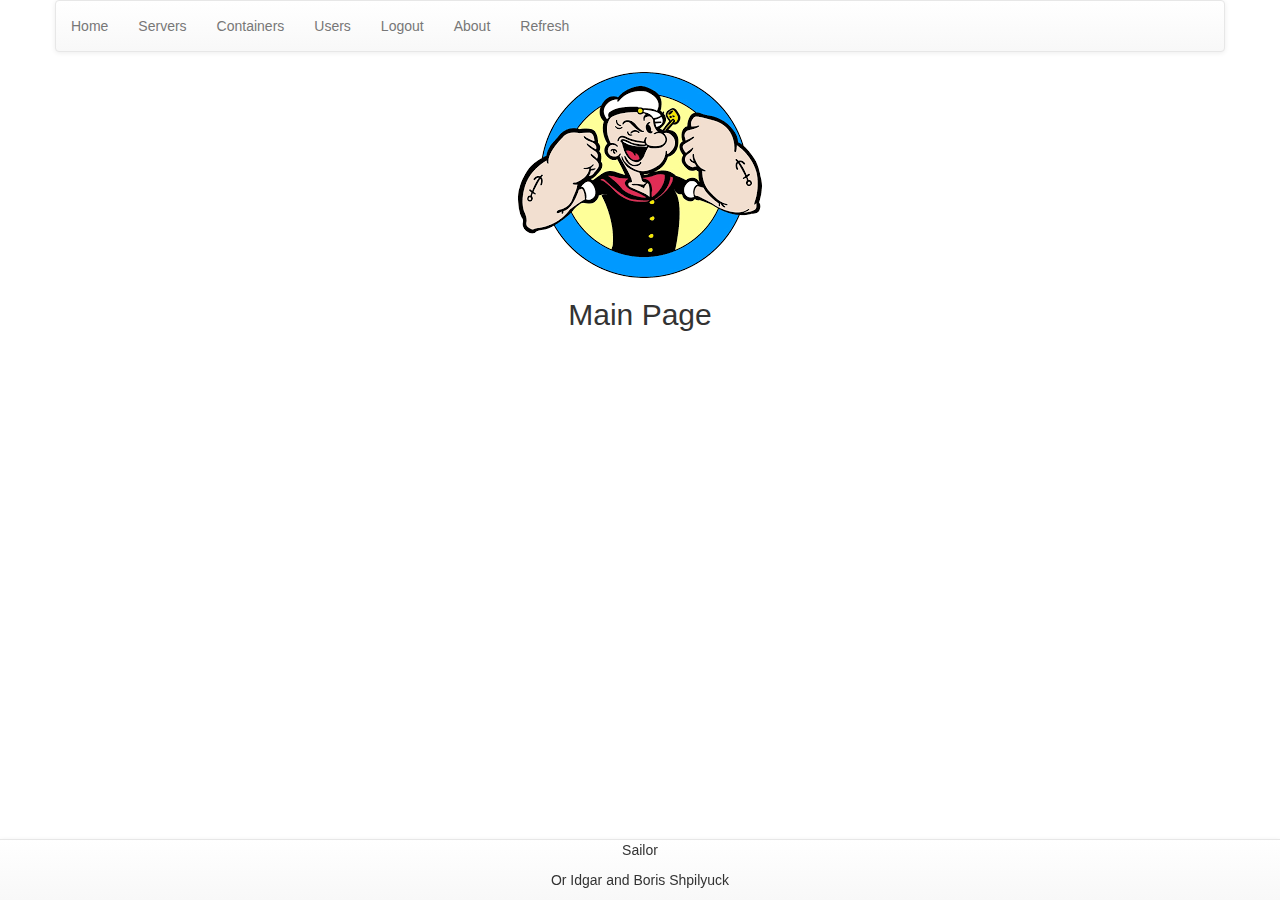
==== server-manager/src/main/resources/static/index.html @ e235847a "creating deb package for csm 1. create sysVinit script 2. create deb package directory and script 3." ====
<!DOCTYPE HTML>
<html lang="en" ng-app="csm" ng-controller='MainController'>
	<head>
		<meta charset="UTF-8"/>
		<link rel="shortcut icon" href="./images/popeye.png" type="image/png">
		<title>Sailor</title>
		<link rel="stylesheet" href="css/bootstrap.min.css">
		<link rel="stylesheet" href="css/bootstrap-theme.min.css">
		<link rel="stylesheet" href="css/custom.css">

		<style>

		
		.container {
			text-align: center;	
		}
		
		.tablerows {
			text-align: left;
		}

		.borders {
			border: 1px solid black;
		}

		</style>
	</head>
	<body>
		<div class="container">

		<!-- header -->

			<header>
			
			</header>
			
			<div class="navbar navbar-default row">
				<ul class="nav navbar-nav">
					<li><a href="#/">Home</a></li>
					<li><a href="#/servers">Servers</a></li>
					<li><a href="#/containers">Containers</a></li>
					<li><a href="#/users">Users</a></li>
					<li><a href ng-click="logout()">Logout</a></li>
					<li><a href data-toggle="modal" data-target="#about">About</a></li>
					<li><a href ng-click="init()">Refresh</a></li>
				</ul>

			</div>	

			<img src="./images/popeye.png">

			<!-- you must add this div in order to support routing to views! it includes the chosen view html here -->
			<div data-ng-view></div>
			

			<!-- footer -->
			<div class="navbar navbar-default navbar-fixed-bottom">
				<!-- <button class="btn btn-primary  navbar-nav" ng-click="logout()">Logout</button> -->
				<p>Sailor</p>
				<p>Or Idgar and Boris Shpilyuck</p>
			</div>	

			<footer class="row">
				<div class="col-sm-12">	
				</div>
			</footer>


		  <!-- Modal -->
		  <div class="modal fade" id="about" role="dialog">
		    <div class="modal-dialog">
		    
		      <!-- Modal content-->
		      <div class="modal-content">
		        <div class="modal-header">
		          <button type="button" class="close" data-dismiss="modal">&times;</button>
		          <h4 class="modal-title">About</h4>
		        </div>
		        <div class="modal-body">
		          <p>Sailor</p>
		          <p>Or Idgar and Boris Shpilyuck</p>
		        </div>
		        <div class="modal-footer">
		          
		        </div>
		      </div>
		    </div>
		  </div>



			<!-- to route between the views -->
			<!-- <a href="#/view1">View 1</a>
			<a href="#/view2">View 2</a>
			<a href="#/login">Login</a>
			-->

			<!-- bootstrap. JQuery should be before angular -->
			<script src="js/jquery-3.1.0.min.js"></script>
			<script src="bootstrapjs/bootstrap.min.js"></script>

			<!-- angular framework -->
			<script src="js/angular.min.js"></script>
			<script src="js/angular-route.min.js"></script>
			<!-- my module -->
			<script src="js/module.js"></script>
			<script src="js/module-route.js"></script>
			<script src="js/services.js"></script>
			<script src="js/controller.js"></script>
		</div>
	</body>
</html>
---- server-manager/src/main/resources/static/css/custom.css ----
.selected {
	background-color: blue;
	color:white;
	font-weight: bold;
}

.mainBackground {
	
}
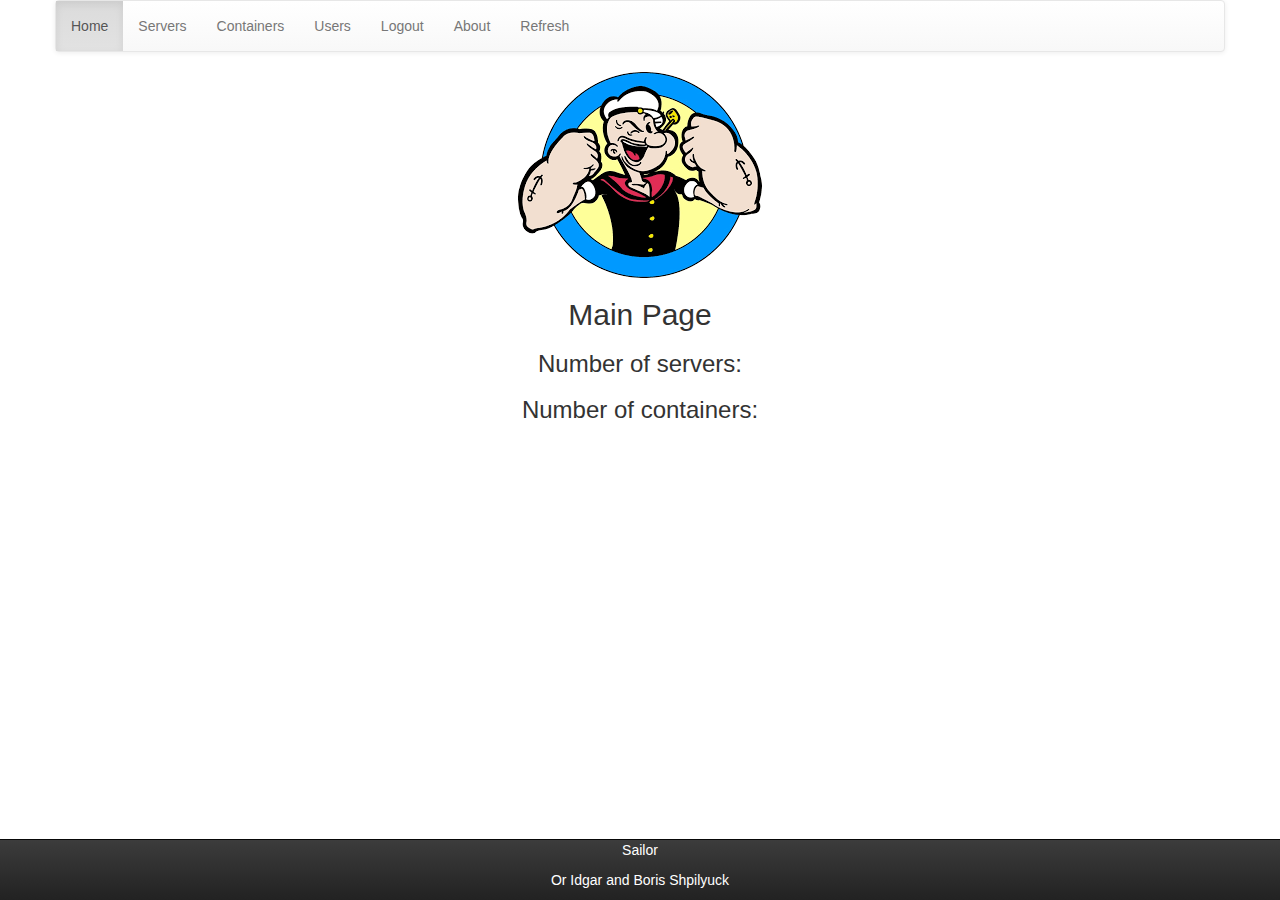
==== commit 1c4953b2: "Small fixes for better validations 1. ID field is now integer and autogenerated 2. the web is now mo" ====
--- a/server-manager/src/main/resources/static/index.html
+++ b/server-manager/src/main/resources/static/index.html
@@ -36,10 +36,10 @@
 			
 			<div class="navbar navbar-default row">
 				<ul class="nav navbar-nav">
-					<li><a href="#/">Home</a></li>
-					<li><a href="#/servers">Servers</a></li>
-					<li><a href="#/containers">Containers</a></li>
-					<li><a href="#/users">Users</a></li>
+					<li ng-class="{ active: isActive('/')}"><a href="#/">Home</a></li>
+					<li ng-class="{ active: isActive('/servers')}" ><a href="#/servers">Servers</a></li>
+					<li ng-class="{ active: isActive('/containers')}" ><a href="#/containers">Containers</a></li>
+					<li ng-class="{ active: isActive('/users')}" ><a href="#/users">Users</a></li>
 					<li><a href ng-click="logout()">Logout</a></li>
 					<li><a href data-toggle="modal" data-target="#about">About</a></li>
 					<li><a href ng-click="init()">Refresh</a></li>
@@ -54,7 +54,7 @@
 			
 
 			<!-- footer -->
-			<div class="navbar navbar-default navbar-fixed-bottom">
+			<div class="navbar navbar-fixed-bottom navbar-inverse footer-color">
 				<!-- <button class="btn btn-primary  navbar-nav" ng-click="logout()">Logout</button> -->
 				<p>Sailor</p>
 				<p>Or Idgar and Boris Shpilyuck</p>
@@ -102,6 +102,7 @@
 			<!-- angular framework -->
 			<script src="js/angular.min.js"></script>
 			<script src="js/angular-route.min.js"></script>
+			<script src="js/angular-animate.min.js"></script>
 			<!-- my module -->
 			<script src="js/module.js"></script>
 			<script src="js/module-route.js"></script>
--- a/server-manager/src/main/resources/static/css/custom.css
+++ b/server-manager/src/main/resources/static/css/custom.css
@@ -4,6 +4,57 @@
 	font-weight: bold;
 }
 
-.mainBackground {
-	
-}+.main-background {
+	background-color: black;
+	color:white;
+}
+.footer-color {
+	color:white;	
+}
+
+
+
+/* ANIMATIONS
+============================================================================= */
+
+/* leaving animations ----------------------------------------- */
+/* rotate and fall */
+@keyframes rotateFall {
+    0%      { transform: rotateZ(0deg); }
+    20%     { transform: rotateZ(10deg); animation-timing-function: ease-out; }
+    40%     { transform: rotateZ(17deg); }
+    60%     { transform: rotateZ(16deg); }
+    100%    { transform: translateY(100%) rotateZ(17deg); }
+}
+
+/* slide in from the bottom */
+@keyframes slideOutLeft {
+    to      { transform: translateX(-100%); }
+}
+
+/* rotate out newspaper */
+@keyframes rotateOutNewspaper {
+    to      { transform: translateZ(-3000px) rotateZ(360deg); opacity: 0; }
+}
+
+/* entering animations --------------------------------------- */
+/* scale up */
+@keyframes scaleUp {
+    from    { opacity: 0.3; -webkit-transform: scale(0.8); }
+}
+
+/* slide in from the right */
+@keyframes slideInRight {
+    from    { transform: translateX(100%) translateY(0%); }
+    to      { transform: translateX(0); }
+}
+
+/* slide in from the bottom */
+@keyframes slideInUp {
+    from    { transform:translateY(100%); }
+    to      { transform: translateY(0); }
+}
+
+
+.ng-enter           { animation: scaleUp 0.5s both ease-in; z-index: 8888; /*animation-delay: 1s;  */} 
+.ng-leave           { animation: slideOutLeft 0.5s both ease-in; z-index: 9999; }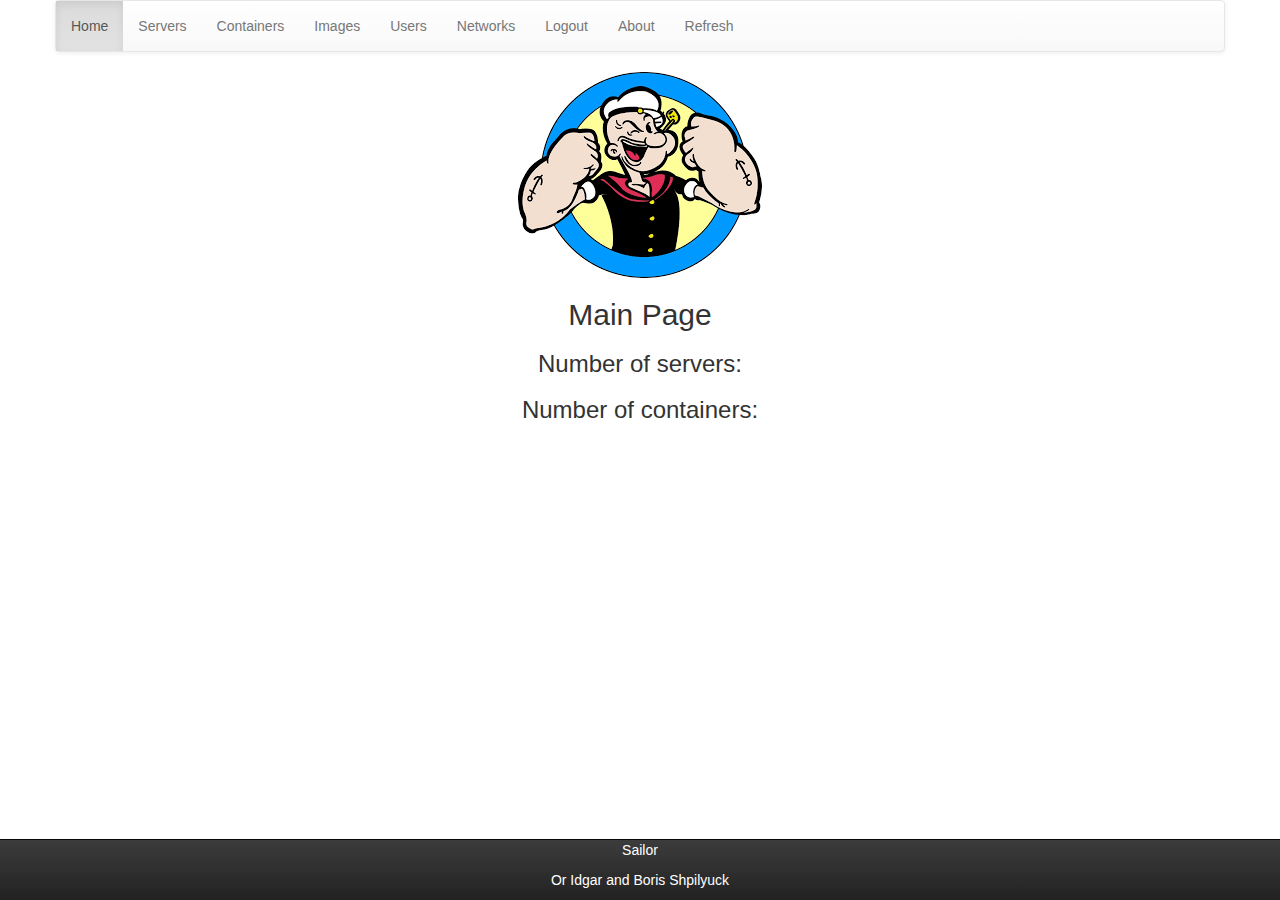
==== commit adf7cf2f: "small changes + update container status on web interface" ====
--- a/server-manager/src/main/resources/static/index.html
+++ b/server-manager/src/main/resources/static/index.html
@@ -39,7 +39,9 @@
 					<li ng-class="{ active: isActive('/')}"><a href="#/">Home</a></li>
 					<li ng-class="{ active: isActive('/servers')}" ><a href="#/servers">Servers</a></li>
 					<li ng-class="{ active: isActive('/containers')}" ><a href="#/containers">Containers</a></li>
+					<li ng-class="{ active: isActive('/images')}" ><a href="#/images">Images</a></li>
 					<li ng-class="{ active: isActive('/users')}" ><a href="#/users">Users</a></li>
+					<li ng-class="{ active: isActive('/networks')}" ><a href="#/networks">Networks</a></li>
 					<li><a href ng-click="logout()">Logout</a></li>
 					<li><a href data-toggle="modal" data-target="#about">About</a></li>
 					<li><a href ng-click="init()">Refresh</a></li>
